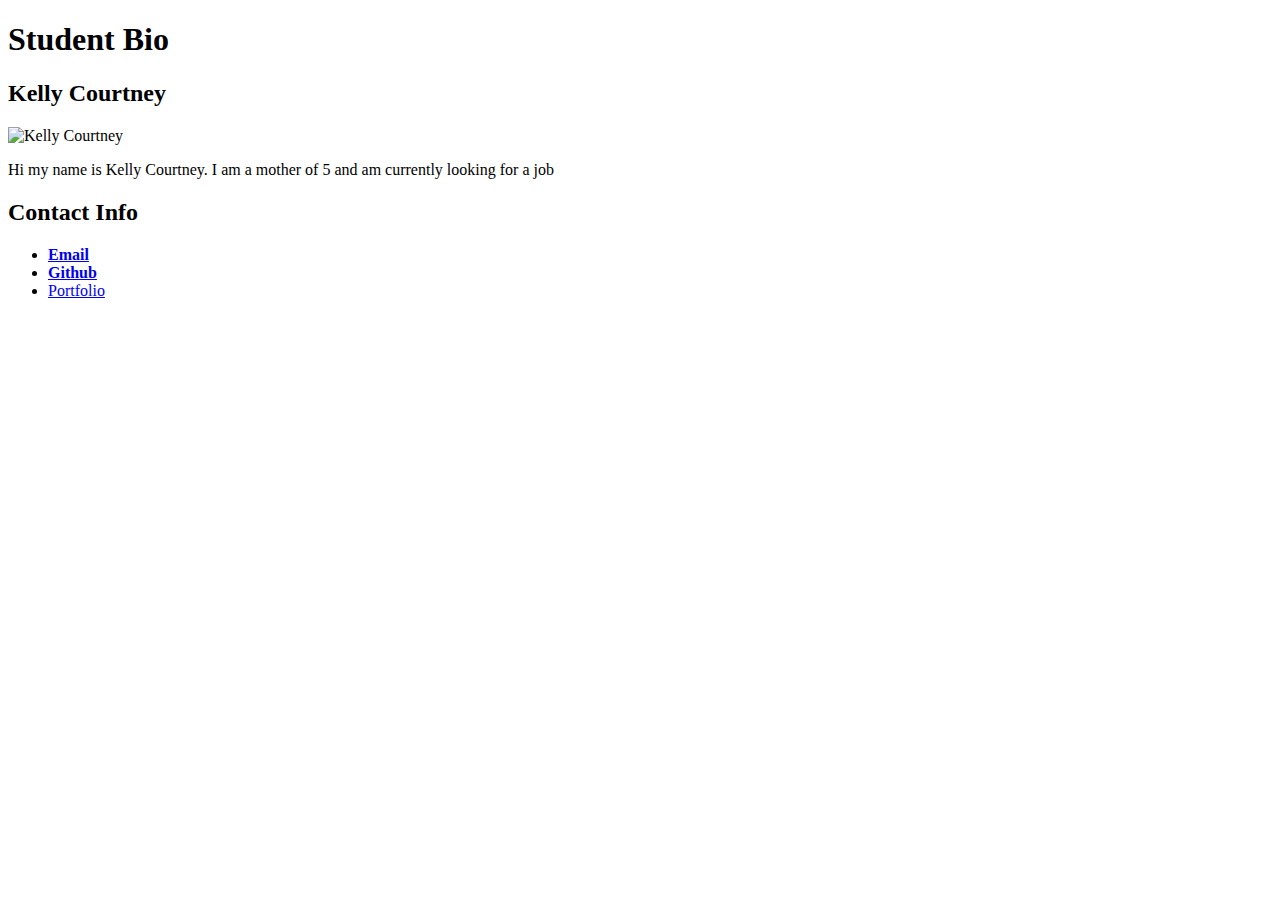
==== stud_bio.html @ b6b67c87 "Student Bio Assignment - C01" ====
<!DOCTYPE html>
<html>

<h1>Student Bio</h1>

<h2>Kelly Courtney</h2>

<body>
  <img src="https://encrypted-tbn0.gstatic.com/images?q=tbn:ANd9GcTfc5zg0lxY1vdvxqLdxHKaAFF2Ak5qiNzlcg&usqp=CAU" 
  alt="Kelly Courtney" width="200" height="200"
   />
  <br />
<p>Hi my name is Kelly Courtney.  I am a mother of 5 and am currently looking for a job</p>

<h2>Contact Info</h2>
<ul>
  <li><a href="https://www.kellyjeanne.courtney@gmail.com"><strong>Email</strong> </a></li>
  <li><a href="https://www.youtube.com"><strong>Github</strong> </a></li>
  <li><a href="#">Portfolio</a></li>

</ul>

</body>

</html>
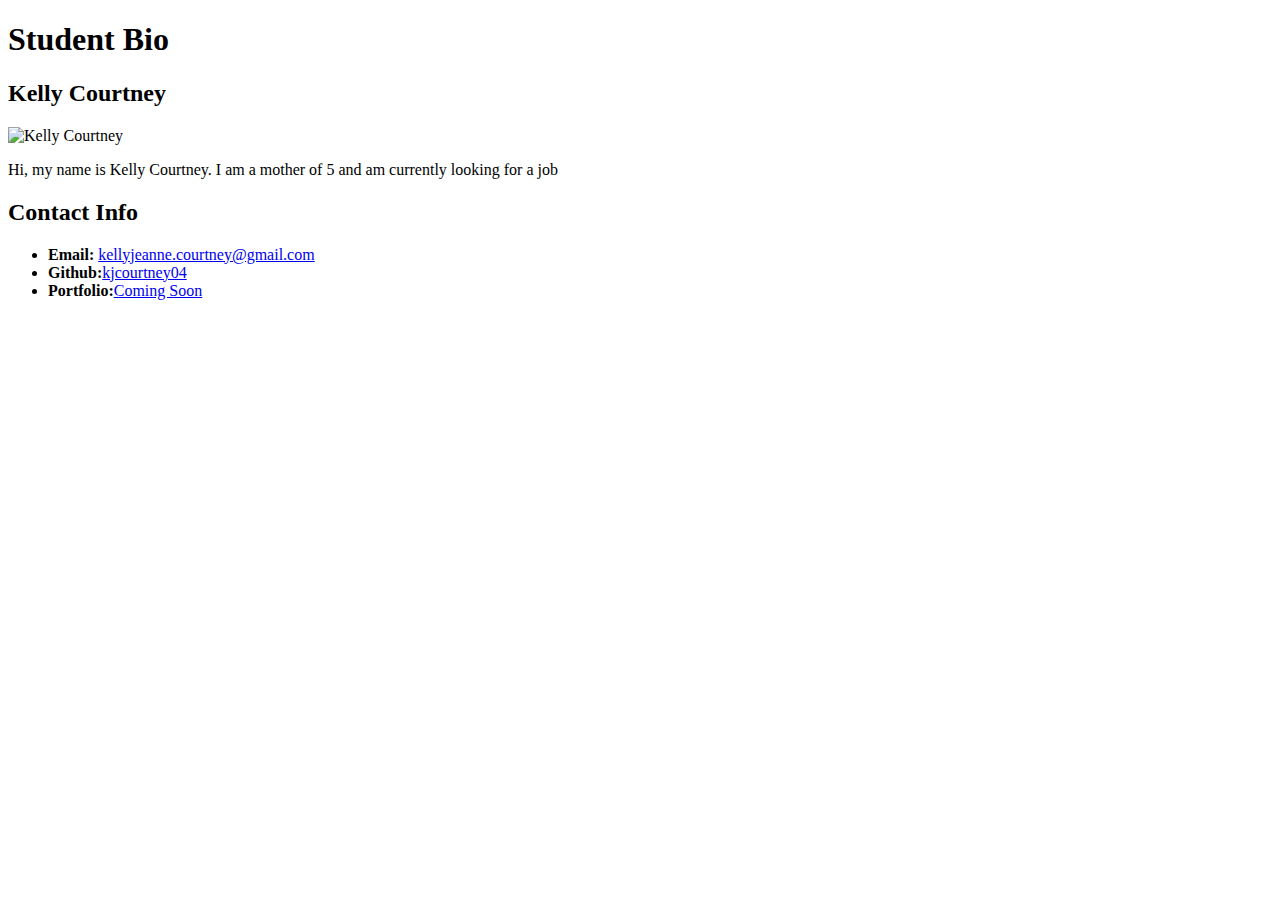
==== commit efa8fa64: "updates after instructor" ====
--- a/stud_bio.html
+++ b/stud_bio.html
@@ -1,25 +1,23 @@
 <!DOCTYPE html>
-<html>
+<html lang="en-us">
+  <head>
+      <meta charset="UTF-8">
+      <title>Kelly's Bio</title>
+  </head>
 
-<h1>Student Bio</h1>
+  <body>
+    <h1>Student Bio</h1>
+    <h2>Kelly Courtney</h2>
+    <img src="https://encrypted-tbn0.gstatic.com/images?q=tbn:ANd9GcTfc5zg0lxY1vdvxqLdxHKaAFF2Ak5qiNzlcg&usqp=CAU" alt="Kelly Courtney" width="200" height="200"/>
+    <br>
+    <p>Hi, my name is Kelly Courtney.  I am a mother of 5 and am currently looking for a job
+    </p>
 
-<h2>Kelly Courtney</h2>
-
-<body>
-  <img src="https://encrypted-tbn0.gstatic.com/images?q=tbn:ANd9GcTfc5zg0lxY1vdvxqLdxHKaAFF2Ak5qiNzlcg&usqp=CAU" 
-  alt="Kelly Courtney" width="200" height="200"
-   />
-  <br />
-<p>Hi my name is Kelly Courtney.  I am a mother of 5 and am currently looking for a job</p>
-
-<h2>Contact Info</h2>
-<ul>
-  <li><a href="https://www.kellyjeanne.courtney@gmail.com"><strong>Email</strong> </a></li>
-  <li><a href="https://www.youtube.com"><strong>Github</strong> </a></li>
-  <li><a href="#">Portfolio</a></li>
-
-</ul>
-
-</body>
-
+    <h2>Contact Info</h2>
+    <ul>
+      <li><strong>Email:</strong> <a href="#">kellyjeanne.courtney@gmail.com</a></li>
+      <li><strong>Github:</strong><a href="#">kjcourtney04 </a></li>
+      <li><strong>Portfolio:</strong><a href="#">Coming Soon</a></li>
+    </ul>
+  </body>
 </html>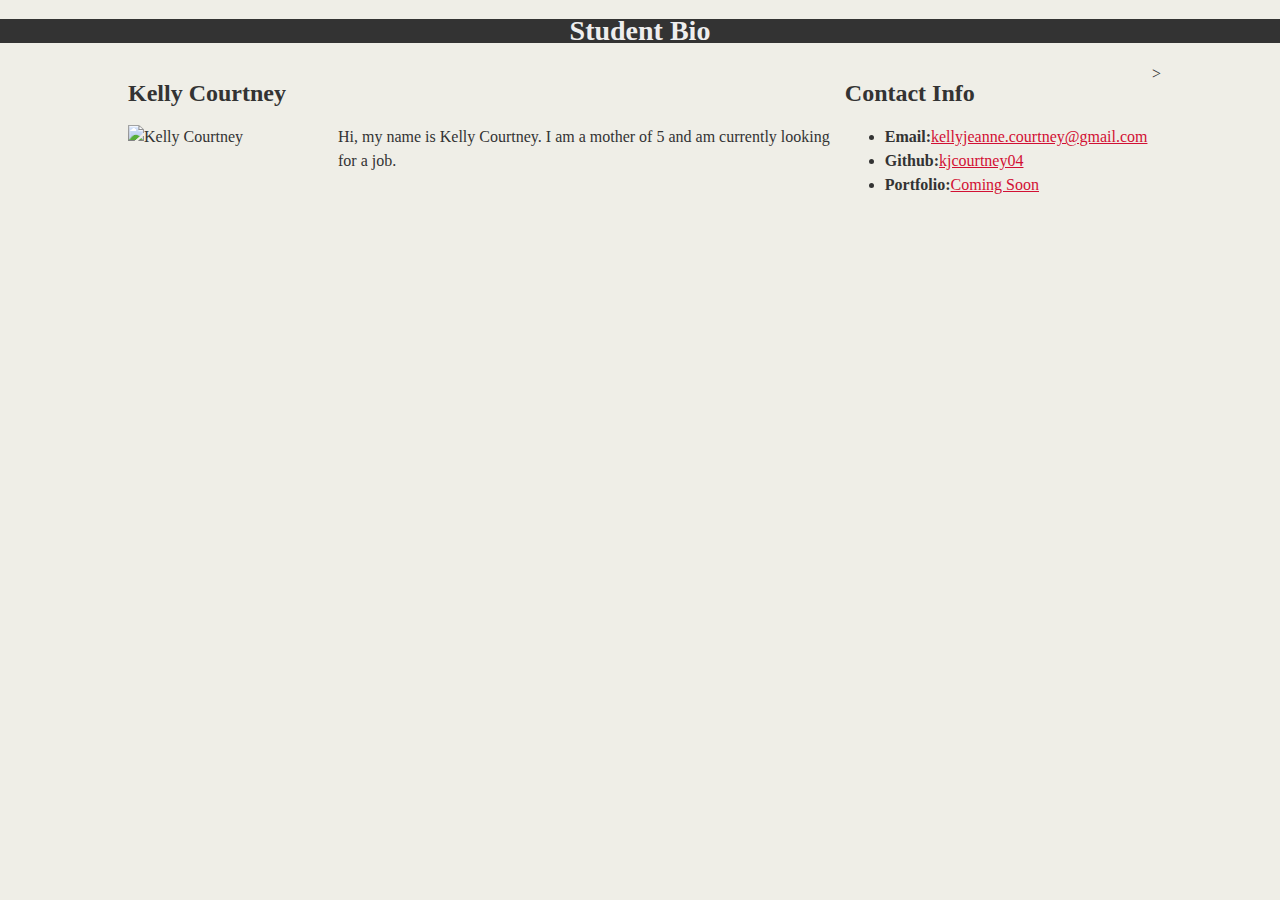
==== commit b1c7f0c8: "redo of assignment to add css to html stud bio" ====
--- a/stud_bio.html
+++ b/stud_bio.html
@@ -3,21 +3,30 @@
   <head>
       <meta charset="UTF-8">
       <title>Kelly's Bio</title>
+      <link rel="stylesheet" type="text/css" href="css/style_1.css">
   </head>
 
   <body>
-    <h1>Student Bio</h1>
-    <h2>Kelly Courtney</h2>
-    <img src="https://encrypted-tbn0.gstatic.com/images?q=tbn:ANd9GcTfc5zg0lxY1vdvxqLdxHKaAFF2Ak5qiNzlcg&usqp=CAU" alt="Kelly Courtney" width="200" height="200"/>
-    <br>
-    <p>Hi, my name is Kelly Courtney.  I am a mother of 5 and am currently looking for a job
-    </p>
+    <header>
+        <h1>Student Bio</h1>
+    </header>
 
-    <h2>Contact Info</h2>
-    <ul>
-      <li><strong>Email:</strong> <a href="#">kellyjeanne.courtney@gmail.com</a></li>
-      <li><strong>Github:</strong><a href="#">kjcourtney04 </a></li>
-      <li><strong>Portfolio:</strong><a href="#">Coming Soon</a></li>
-    </ul>
+    <div class="container">
+        <section id="main-bio">
+            <h2>Kelly Courtney</h2>
+            <img src="https://encrypted-tbn0.gstatic.com/images?q=tbn:ANd9GcTfc5zg0lxY1vdvxqLdxHKaAFF2Ak5qiNzlcg&usqp=CAU" alt="Kelly Courtney" width="200" height="200" id="bio-image"/>
+            <p>Hi, my name is Kelly Courtney.  I am a mother of 5 and am currently looking for a job.
+            </p>
+        </section>
+    
+        <section id="contact-info">
+            <h2>Contact Info</h2>
+            <ul>
+              <li><strong>Email:</strong><a href="#">kellyjeanne.courtney@gmail.com</a></li>
+              <li><strong>Github:</strong><a href="#">kjcourtney04 </a></li>
+              <li><strong>Portfolio:</strong><a href="#">Coming Soon</a></li>
+            </ul>
+        </section>
+      </div>>
   </body>
 </html>--- a/css/style_1.css
+++ b/css/style_1.css
@@ -0,0 +1,48 @@
+body {
+    background-color: #efeee7;
+    font-family: Georgia, 'Times New Roman', Times, serif;
+    color: #333;
+    margin: 0;
+    padding: 0;
+    line-height: 1.5em;
+}
+
+header {
+    background-color: #333;
+}
+
+h1{
+    color: #eee;
+    font-size: 28px;
+    text-align: center;
+}
+
+h2{
+    font-size: 24px;
+}
+
+a {
+    color: #d21034;
+}
+
+.container{
+    width: 1024px;
+    margin: 0 auto;
+}
+
+#main-bio, #contact-info, #bio-image {
+    float: left;
+}
+
+#bio-image {
+    width: 200px;
+    margin-right: 10px;
+}
+
+#main-bio {
+    width: 70%;
+}
+
+#contact-info {
+    width: 30%;
+}